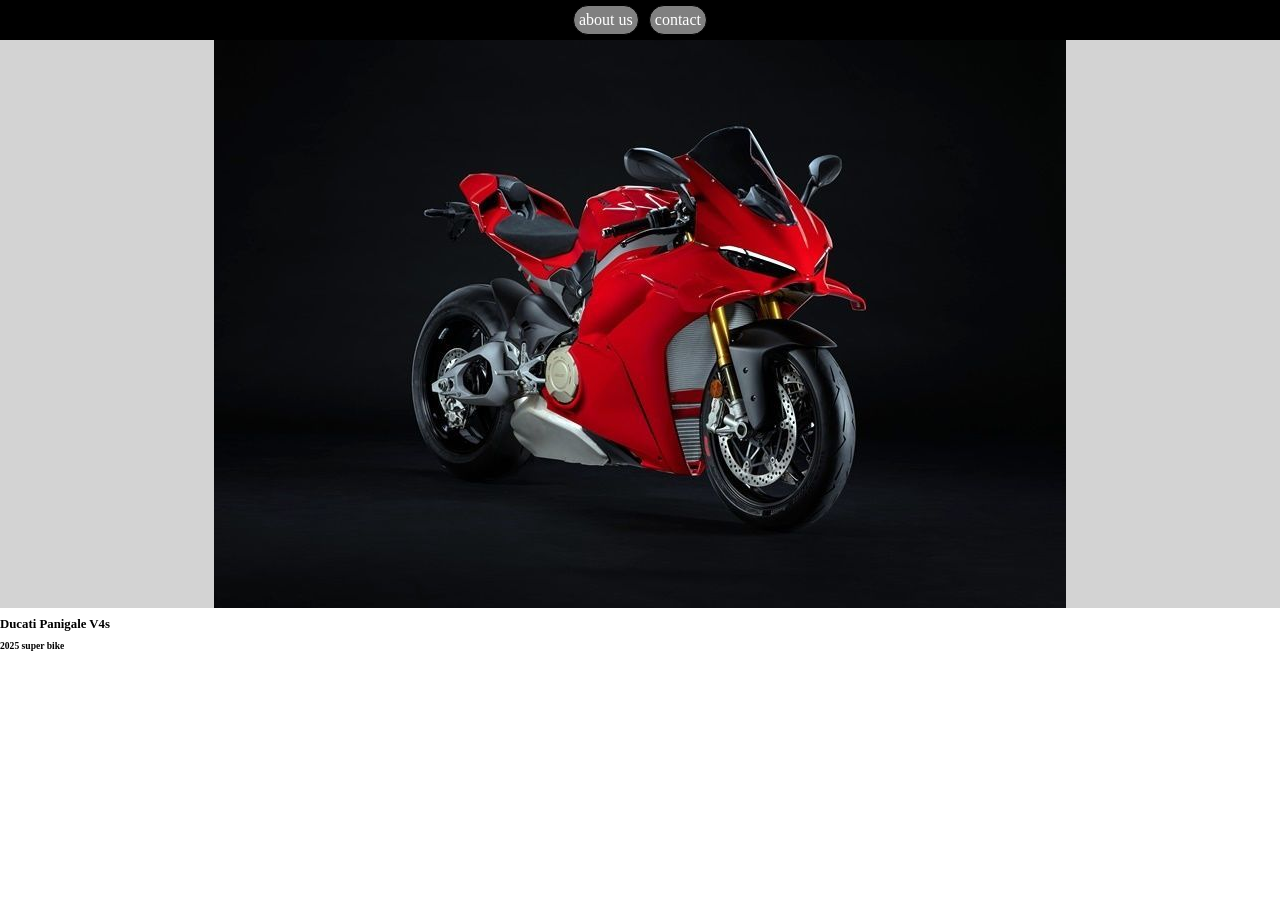
==== index.html @ d7d55e26 "v1" ====
<!DOCTYPE html>
<html>

<head>
  <title>web ambatukam</title>
  <link rel="stylesheet" href="/css/style.css" />
</head>

<body>
    <!-- <div>navbar</div> -->
    <div class="navbar">
      <ul class="ul-navbar">
        <li class="li-navbar">
          <a href="/html/about.html">
            about us
          </a>
        </li>
        <li class="li-navbar">
          <a href="/html/contact.html">
            contact
          </a>
        </li>
      </ul>
    </div>
    <!-- <div>navbar end</div> -->
    
    <!-- <div>content</div> -->
    <div class="content">
      <a href="https://youtube.com/shorts/KdLwJlj0RiM?si=H_JqEWXd1WYHzaLq">
        <img src="/asset/Ducati-Panigale-V4-3.jpg" width="70%"height="70%" class="imgpanigale"/>
      </a>
    </div>
    <!-- <div>content</div> -->
    
    <!-- <div>footer</div> -->
    <div class="footer">
      <ul class="ulfooter">
        <h1>
          Ducati Panigale V4s
        </h1>
        <h2>
          2025 super bike
        </h2>
      </ul>
    </div>
    <!-- <div>footer end</div> -->
</body>

</html>
---- css/style.css ----
body {
  background-color: white;
  margin:0;
}

a {
  text-decoration: none;
  color: inherit;
}

.navbar {
  background-color: black;
  width:100%;
  height:100%;
  margin:0;
}
.ul-navbar {
 display: flex;
 justify-content: center;
 align-items: center;
 margin:0;
 padding:0;
 }
.li-navbar {
  border: 1px solid black;
  border-radius: 20px;
  list-style-type: none;
  padding: 5px;
  margin:5px;
  color: white;
  background-color: gray;
}
.li-navbar:hover {
  background-color: red;
  transition: .3s ease-in-out;
  border-radius: 20px;
}

.content{
  background-color: lightgray;
  display: flex;
  justify-content: center;
  align-items: center;
}
.imgpanigale {
  display: flex;
  justify-content: center;
  align-items: center;
  width: 100%;
}

.footer {
  
}
.ulfooter {
  font-size: 40%;
  padding: 0;
  margin: 0;
}
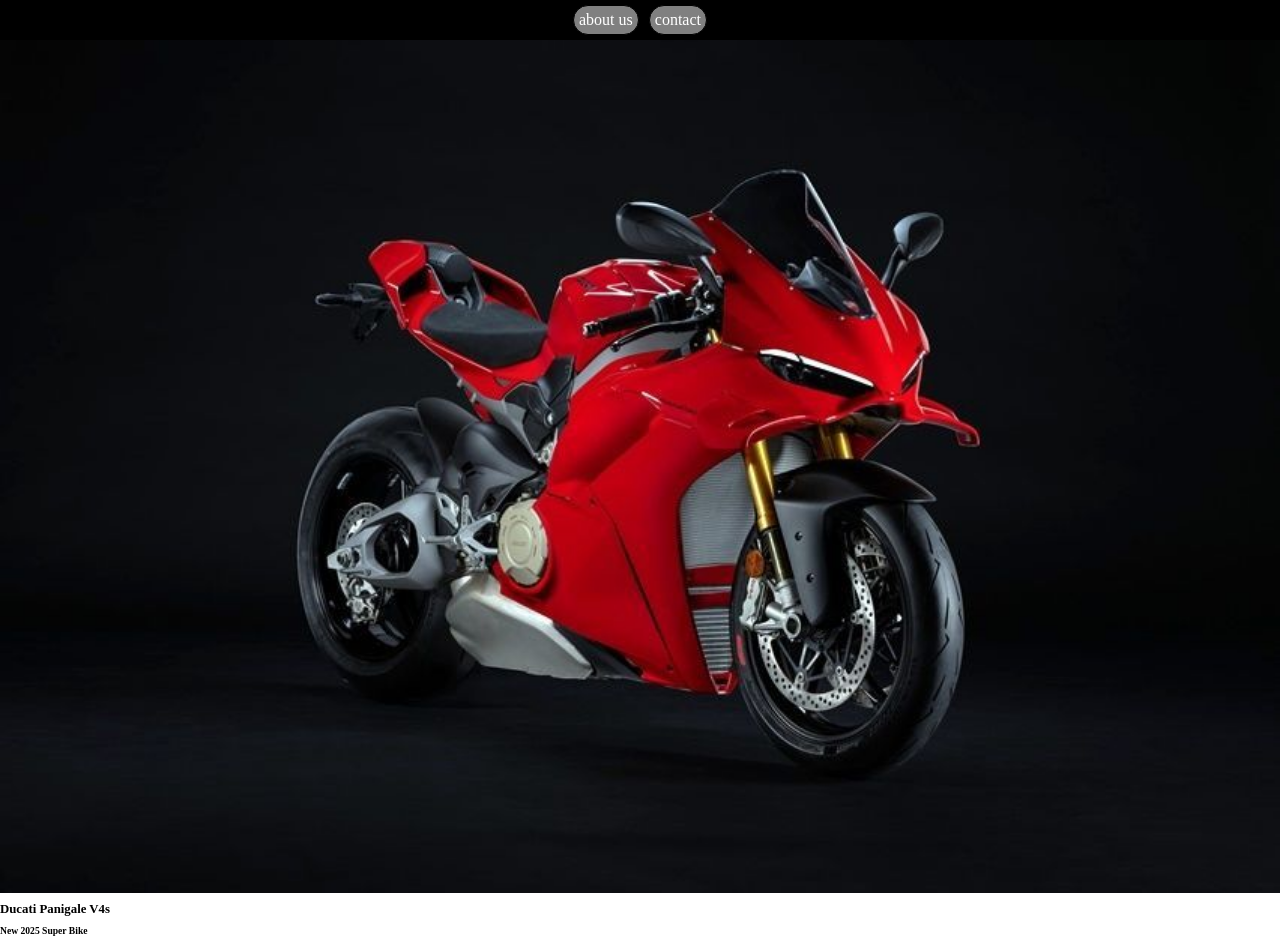
==== commit 0cd12c73: "gap delete" ====
--- a/index.html
+++ b/index.html
@@ -27,7 +27,7 @@
     <!-- <div>content</div> -->
     <div class="content">
       <a href="https://youtube.com/shorts/KdLwJlj0RiM?si=H_JqEWXd1WYHzaLq">
-        <img src="/asset/Ducati-Panigale-V4-3.jpg" width="70%"height="70%" class="imgpanigale"/>
+        <img src="/asset/Ducati-Panigale-V4-3.jpg"class="imgpanigale"/>
       </a>
     </div>
     <!-- <div>content</div> -->
@@ -39,11 +39,13 @@
           Ducati Panigale V4s
         </h1>
         <h2>
-          2025 super bike
+          New 2025 Super Bike
         </h2>
       </ul>
     </div>
     <!-- <div>footer end</div> -->
+    <script src="/js/data.js" type"text/JavaScript/>
+    
 </body>
 
 </html>
--- a/css/style.css
+++ b/css/style.css
@@ -1,6 +1,7 @@
 body {
   background-color: white;
   margin:0;
+  padding:0;
 }
 
 a {
@@ -41,12 +42,19 @@
   display: flex;
   justify-content: center;
   align-items: center;
+  width: 100%;
+  margin: 0;
+  padding: 0;
+}
+.content a {
+  width: 100%;
 }
 .imgpanigale {
   display: flex;
   justify-content: center;
   align-items: center;
   width: 100%;
+  height: auto;""
 }
 
 .footer {
